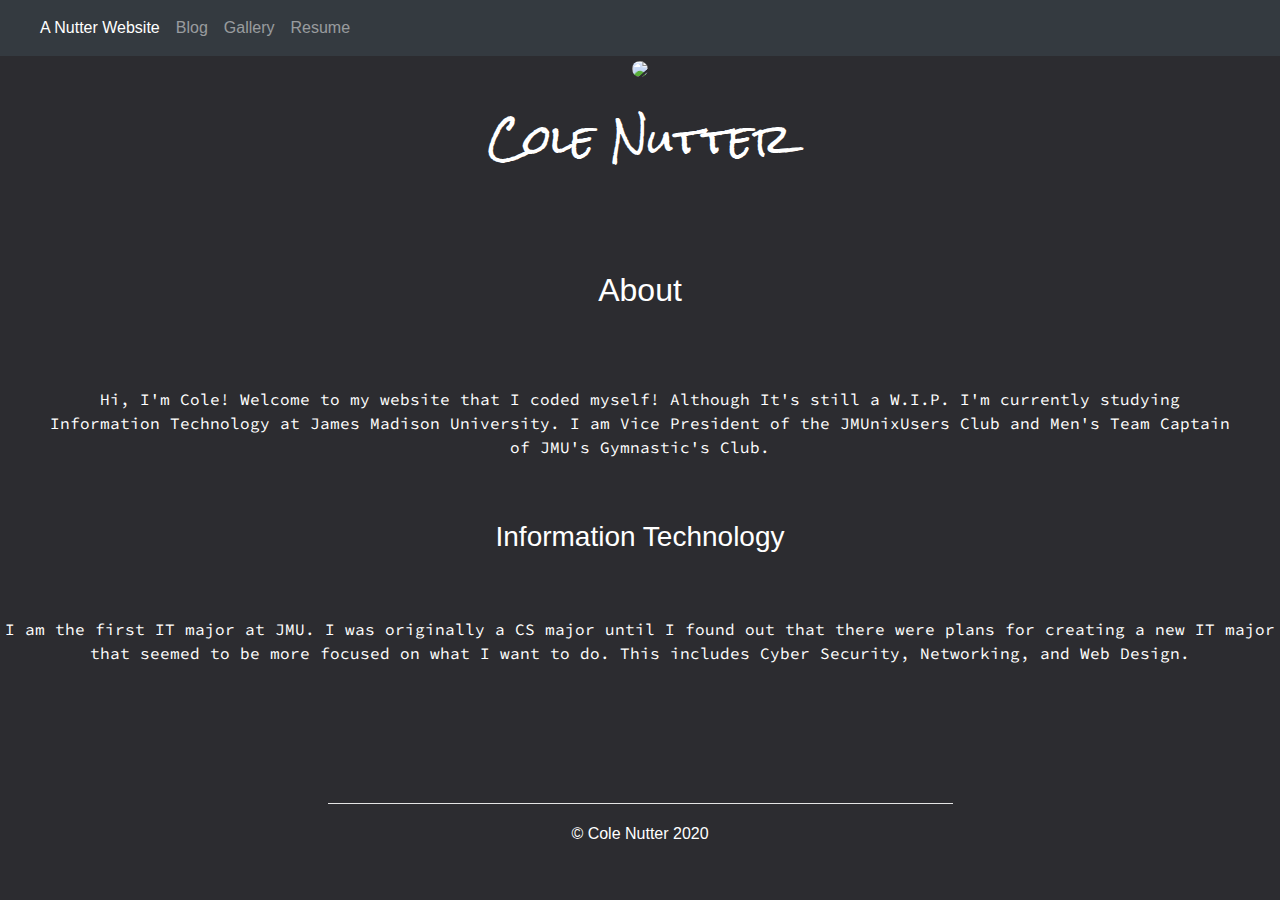
==== index.html @ 080c0b6f "add button with no functionality" ====
<!DOCTYPE html>
<html lang="en">


<head>
    <meta charset="UTF-8">
    <meta name="viewport" content="width=device-width, initial-scale=1.0">
    <!-- Import bootstrap-->
    <link rel="stylesheet" href="https://stackpath.bootstrapcdn.com/bootstrap/4.4.1/css/bootstrap.min.css"
        integrity="sha384-Vkoo8x4CGsO3+Hhxv8T/Q5PaXtkKtu6ug5TOeNV6gBiFeWPGFN9MuhOf23Q9Ifjh" crossorigin="anonymous">
    <!-- Import stylesheet.css-->
    <link rel="stylesheet" href="stylesheet.css">
    <!-- Allows for special social media icons -->
    <script src="https://use.fontawesome.com/releases/v5.0.8/js/all.js"></script>
    <!-- Import Rock Salt  -->
    <link href="https://fonts.googleapis.com/css2?family=Rock+Salt&display=swap" rel="stylesheet">
    <!-- Import Source Code Pro Font -->
    <link href="https://fonts.googleapis.com/css2?family=Source+Code+Pro&display=swap" rel="stylesheet">
    <title>A Nutter Website</title>
</head>



<!-- Body -->

<body class="index">

    <!-- Header -->
    <header>
        
            <!--Nav Bar-->
            <nav class="navbar navbar-expand-lg navbar-dark bg-dark">
                <a class="navbar-brand" href="#"></a>
                <button class="navbar-toggler" type="button" data-toggle="collapse" data-target="#navbarNav"
                    aria-controls="navbarNav" aria-expanded="false" aria-label="Toggle navigation">
                    <span class="navbar-toggler-icon"></span>
                </button>
                <div class="collapse navbar-collapse" id="navbarNav">
                    <ul class="navbar-nav">
                        <li class="nav-item active">
                            <a class="nav-link" href="/index.html">A Nutter Website</a>
                        </li>
                        <li class="nav-item">
                            <a class="nav-link" href="/pages/blog.html">Blog</a>
                        </li>
                        <li class="nav-item">
                            <a class="nav-link" href="/pages/gallery.html">Gallery</a>
                        </li>
                        <li class="nav-item">
                            <a class="nav-link" href="/pages/resume.html">Resume</a>
                        </li>
                    </ul>
                </div>
            </nav>
        <div class="text-center">
            <img src="img/Cole_Head.jpg" aria-label="Cole Nutter Profile Picture">
            <h1>Cole Nutter</h1>
        </div>
        
    </header>

    <!-- Main Element -->
    <main>
        <h2>About</h2>

        <p class="about">
            Hi, I'm Cole! Welcome to my website that I coded myself! Although It's still a W.I.P. I'm currently studying
            Information Technology at James Madison University. I am Vice President of the JMUnixUsers Club and Men's
            Team Captain of JMU's Gymnastic's Club.
        </p>

        <h3>Information Technology</h3>

        <p class="information-technology"> I am the first IT major at JMU. I was originally a CS major until I found out
            that there were plans for creating a new IT major that seemed to be more focused on what I want to do. This
            includes Cyber Security, Networking, and Web Design.</p>


    </main>


    <!--Footer-->
    <footer class="footer">
        <div class="container-fluid padding ">
            <div class="row text-center ">
                <div class="col-12 social ">
                    <a href="https://twitter.com/nuttercd "><span class="fab fa-twitter" alt="Twitter"></span></a>
                    <a href="https://github.com/nuttercd "><span class="fab fa-github" alt="Github"></span></a>
                    <a href="https://instagram.com/nuttercd "><span class="fab fa-instagram" alt="Instagram"></span></a>
                </div>

                <div class="col-12 ">
                    <hr class="light ">
                    <p class="text-center " style="padding-top: 1em ">© Cole Nutter 2020</p>
                </div>
            </div>
        </div>
    </footer>

    <script src="https://code.jquery.com/jquery-3.3.1.slim.min.js"
        integrity="sha384-q8i/X+965DzO0rT7abK41JStQIAqVgRVzpbzo5smXKp4YfRvH+8abtTE1Pi6jizo"
        crossorigin="anonymous"></script>
    <script src="https://cdnjs.cloudflare.com/ajax/libs/popper.js/1.14.7/umd/popper.min.js"
        integrity="sha384-UO2eT0CpHqdSJQ6hJty5KVphtPhzWj9WO1clHTMGa3JDZwrnQq4sF86dIHNDz0W1"
        crossorigin="anonymous"></script>
    <script src="https://stackpath.bootstrapcdn.com/bootstrap/4.3.1/js/bootstrap.min.js"
        integrity="sha384-JjSmVgyd0p3pXB1rRibZUAYoIIy6OrQ6VrjIEaFf/nJGzIxFDsf4x0xIM+B07jRM"
        crossorigin="anonymous"></script>
</body>


</html>
---- stylesheet.css ----
/* All Pages */
body {
  background-color: #2c2c30;
  color: white;
}

/* Index */


.index header h1 {
  padding-top: 35px;
  text-align: center;
  font-family: "Rock Salt";
}

.index header img {
  border-radius: 170px;
  width: 300px;
  
}

.index h2 {
  text-align: center;
  padding-top: 100px;
  padding-bottom: 20px;
  padding-bottom: 20px;
}

.index p.about {
  text-align: center;
  padding: 50px;
  padding-bottom: 25px;
  font-family: "Source Code Pro", monospace;
}

.index h3 {
  padding-top: 20px;
  text-align: center;
}
.information-technology {
  text-align: center;
  padding-top: 55px;
  font-family: "Source Code Pro", monospace;
}

/* Blog */
    .blog-container{
        color: black;
        
    }
    .blog-container a:link {
        color:black;
        text-decoration: none;
    }
    .blog-container a:visited {
        color:black;
        text-decoration: none;
    }     

/* Footer */

footer {
  padding-top: 75px;
}
.social a {
  font-size: 1.5em;
  padding: 1.5rem;
}

.fa-twitter {
  color: #26a7de;
}

.fa-github {
  color: #171515;
}

.fa-instagram {
  color: #c13584;
  -webkit-background-clip: text;
  /* Also define standard property for compatibility */
  background-clip: text;
  -webkit-text-fill-color: transparent;
  font-size: 25px;
  /* change this to change the size*/
}

.fa-twitter:hover,
.fa-github:hover,
.fa-instagram:hover {
  color: #e4e4e4;
}

hr.light {
  border-top: 1px solid #e4e4e4;
  width: 50%;
  margin-top: 0.6rem;
  margin-bottom: 0.1rem;
}
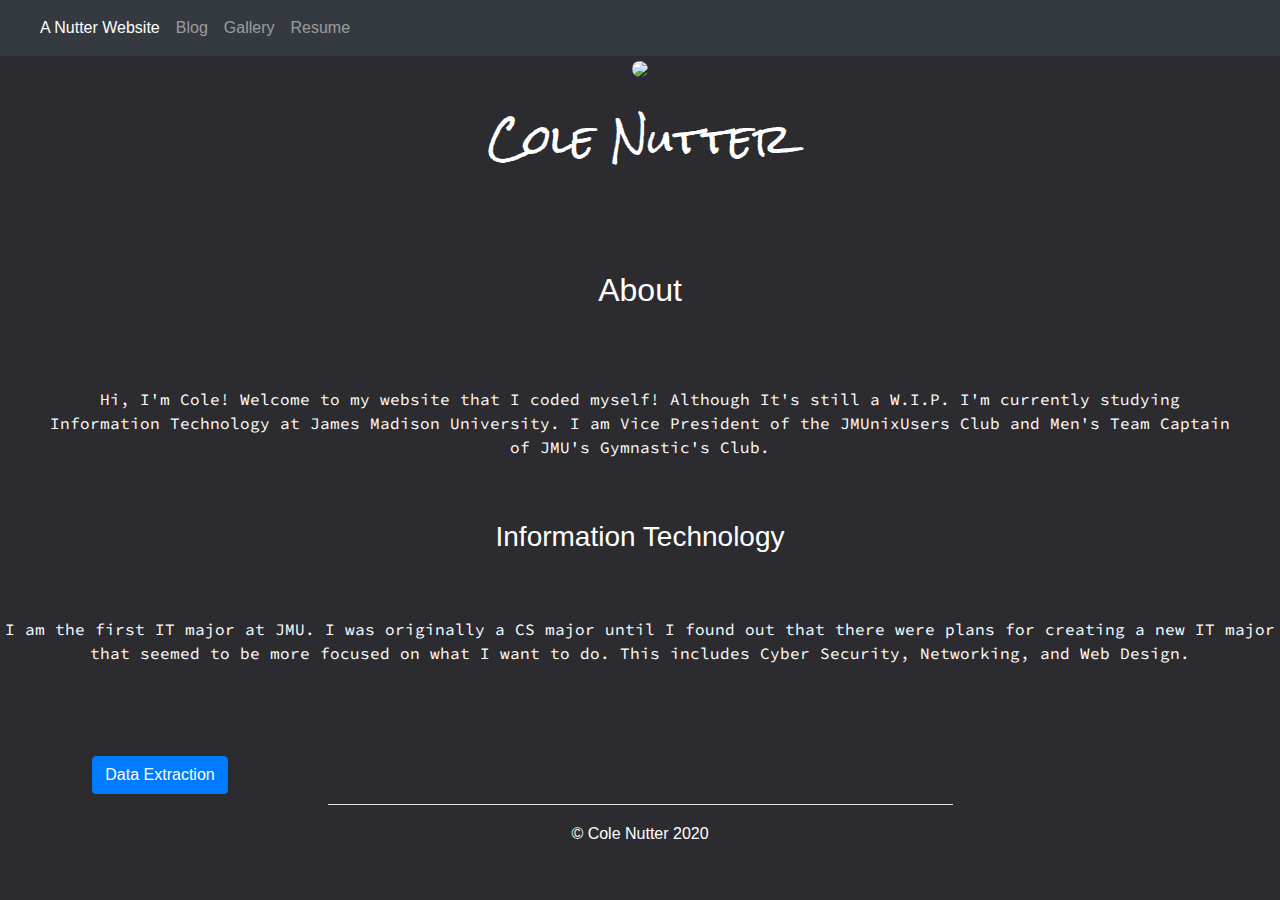
==== commit b76942ef: "fix errors and add new footer to index.html" ====
--- a/index.html
+++ b/index.html
@@ -80,18 +80,24 @@
 
 
     <!--Footer-->
-    <footer class="footer">
-        <div class="container-fluid padding ">
-            <div class="row text-center ">
-                <div class="col-12 social ">
-                    <a href="https://twitter.com/nuttercd "><span class="fab fa-twitter" alt="Twitter"></span></a>
-                    <a href="https://github.com/nuttercd "><span class="fab fa-github" alt="Github"></span></a>
-                    <a href="https://instagram.com/nuttercd "><span class="fab fa-instagram" alt="Instagram"></span></a>
+    <footer>
+        <div class="container-fluid padding">
+            <div class="row text-center">
+                <div class="col-3">
+                    <div type="button" class="btn btn-primary">Data Extraction</div>
                 </div>
-
-                <div class="col-12 ">
-                    <hr class="light ">
-                    <p class="text-center " style="padding-top: 1em ">© Cole Nutter 2020</p>
+                
+                <div class="col-6 social">
+                    <a href="https://twitter.com/nuttercd "><i class="fab fa-twitter"></i></a>
+                    <a href="https://github.com/nuttercd "><i class="fab fa-github"></i></a>
+                    <a href="https://instagram.com/nuttercd "><i class="fab fa-instagram"></i></a>
+                </div>
+                
+                <div class="col-12">
+                    <hr class="light" />
+                    <p class="text-center" style="padding-top: 1em">
+                        © Cole Nutter 2020
+                    </p>
                 </div>
             </div>
         </div>
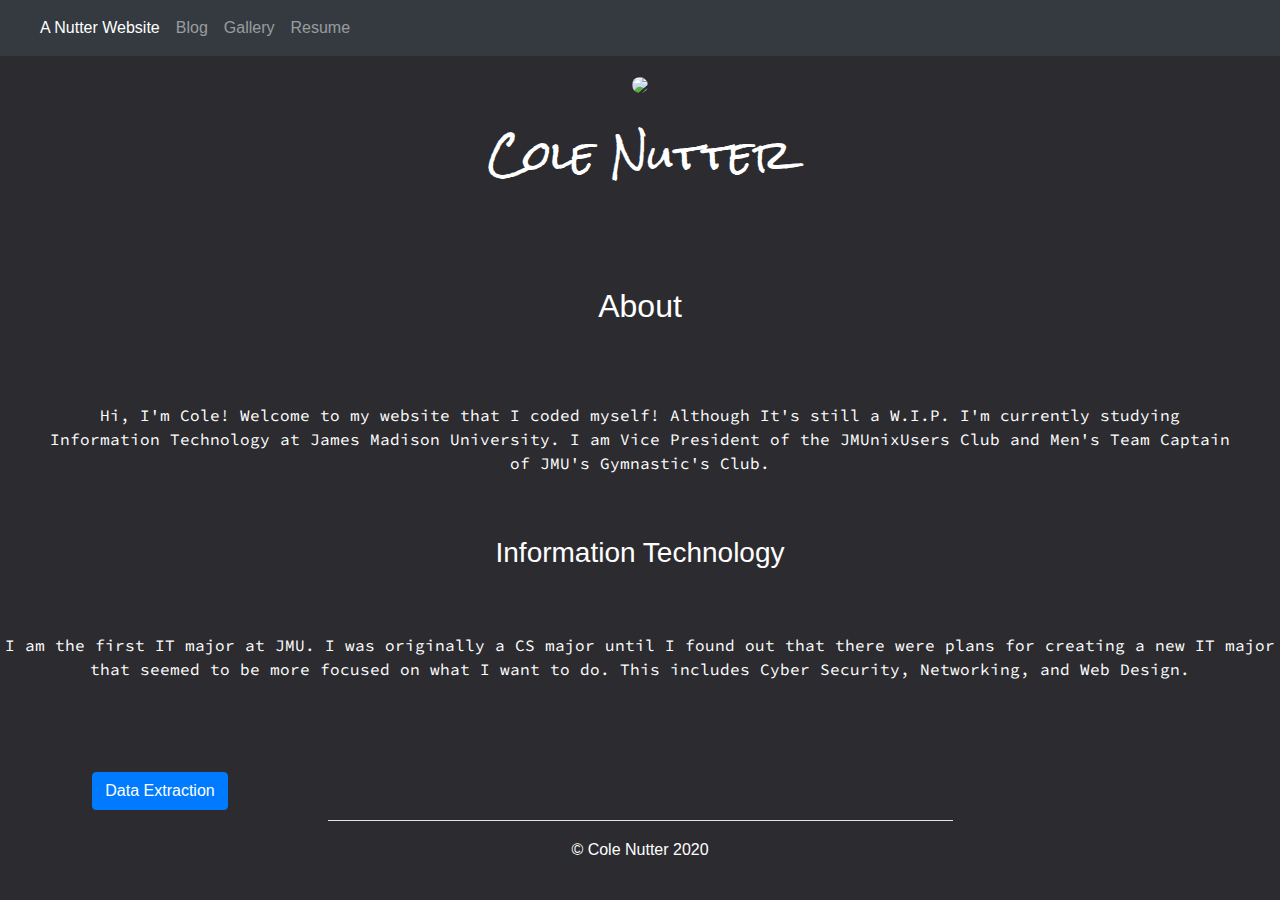
==== commit 409af75c: "add padding to profile picture" ====
--- a/index.html
+++ b/index.html
@@ -52,7 +52,7 @@
                     </ul>
                 </div>
             </nav>
-        <div class="text-center">
+        <div class="text-center pt-3">
             <img src="img/Cole_Head.jpg" aria-label="Cole Nutter Profile Picture">
             <h1>Cole Nutter</h1>
         </div>
@@ -84,7 +84,7 @@
         <div class="container-fluid padding">
             <div class="row text-center">
                 <div class="col-3">
-                    <div type="button" class="btn btn-primary">Data Extraction</div>
+                    <button type="button" class="btn btn-primary">Data Extraction</button>
                 </div>
                 
                 <div class="col-6 social">
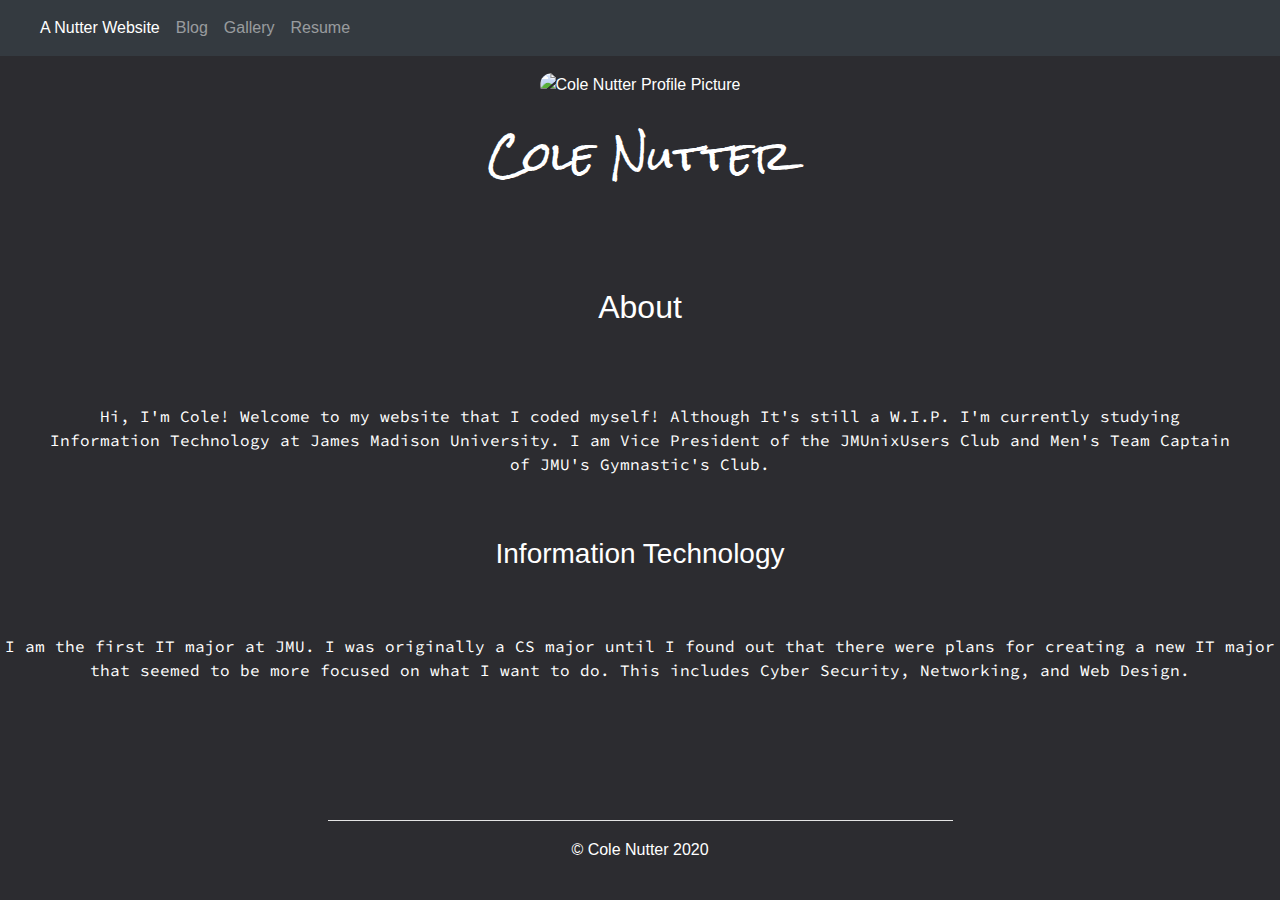
==== commit c372fcf8: "fix validator issues" ====
--- a/index.html
+++ b/index.html
@@ -53,7 +53,7 @@
                 </div>
             </nav>
         <div class="text-center pt-3">
-            <img src="img/Cole_Head.jpg" aria-label="Cole Nutter Profile Picture">
+            <img src="img/Cole_Head.jpg" alt="Cole Nutter Profile Picture" aria-label="Cole Nutter Profile Picture">
             <h1>Cole Nutter</h1>
         </div>
         
@@ -83,14 +83,10 @@
     <footer>
         <div class="container-fluid padding">
             <div class="row text-center">
-                <div class="col-3">
-                    <button type="button" class="btn btn-primary">Data Extraction</button>
-                </div>
-                
-                <div class="col-6 social">
-                    <a href="https://twitter.com/nuttercd "><i class="fab fa-twitter"></i></a>
-                    <a href="https://github.com/nuttercd "><i class="fab fa-github"></i></a>
-                    <a href="https://instagram.com/nuttercd "><i class="fab fa-instagram"></i></a>
+                <div class="col-12 social">
+                    <a aria-hidden="true" href="https://twitter.com/nuttercd "><em class="fab fa-twitter"></em></a>
+                    <a aria-hidden="true" href="https://github.com/nuttercd "><em class="fab fa-github"></em></a>
+                    <a aria-hidden="true" href="https://instagram.com/nuttercd "><em class="fab fa-instagram"></em></a>
                 </div>
                 
                 <div class="col-12">
--- a/stylesheet.css
+++ b/stylesheet.css
@@ -57,6 +57,30 @@
         text-decoration: none;
     }     
 
+    .blog-header h1{
+      text-align: center;
+      padding-top: 10px;
+      padding-bottom: 10px;
+    }
+
+  /* Resume */
+  .resume-header h1{
+    text-align: center;
+    padding-top: 50px;
+  }
+
+  .resume main p {
+    text-align: center;
+  }
+
+  /* Form */
+
+  .form-header h1 {
+    text-align: center;
+    padding-top: 10px;
+    padding-bottom: 10px;
+  }
+
 /* Footer */
 
 footer {
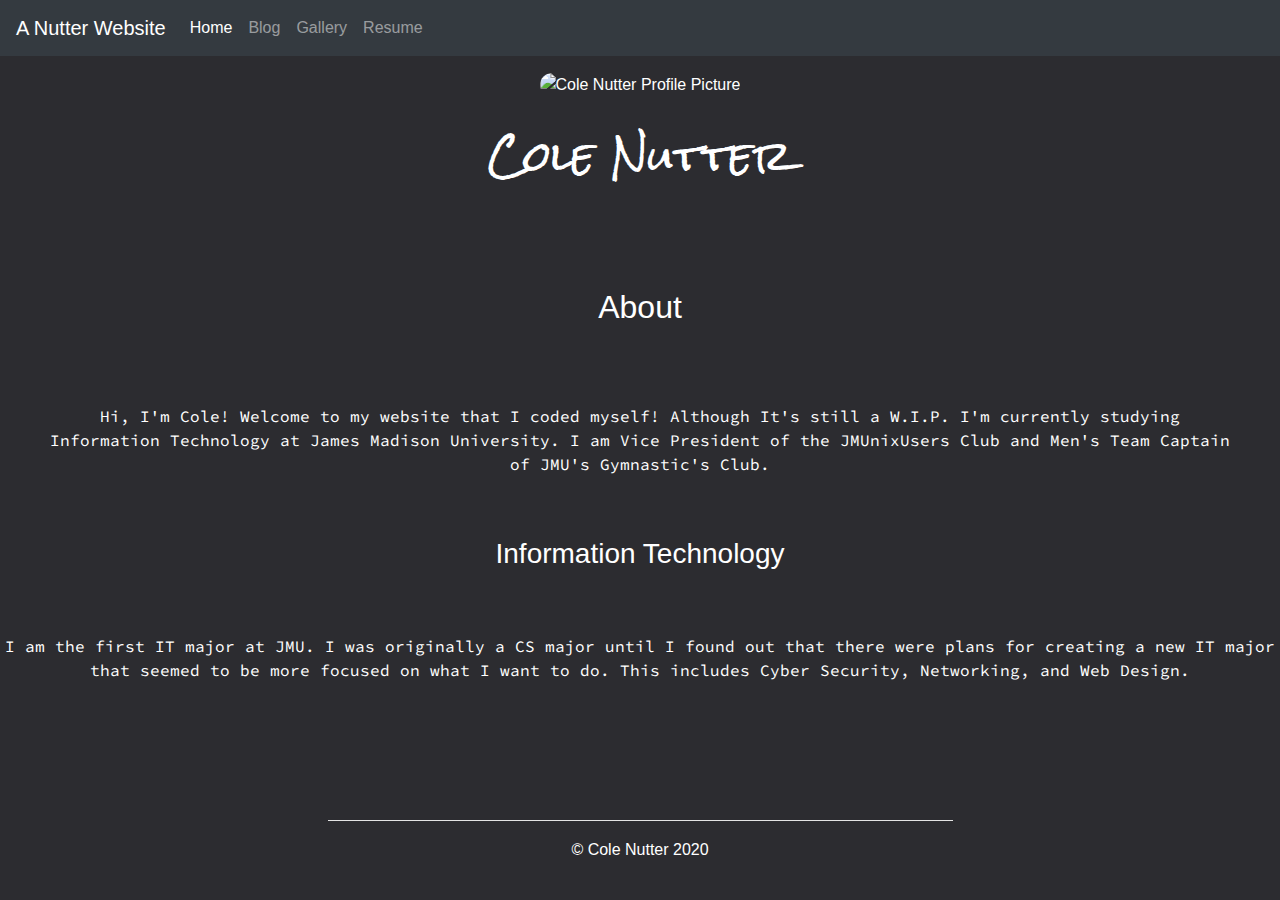
==== commit 53118818: "fix brand for navbar" ====
--- a/index.html
+++ b/index.html
@@ -28,30 +28,30 @@
     <!-- Header -->
     <header>
         
-            <!--Nav Bar-->
-            <nav class="navbar navbar-expand-lg navbar-dark bg-dark">
-                <a class="navbar-brand" href="#"></a>
-                <button class="navbar-toggler" type="button" data-toggle="collapse" data-target="#navbarNav"
-                    aria-controls="navbarNav" aria-expanded="false" aria-label="Toggle navigation">
-                    <span class="navbar-toggler-icon"></span>
-                </button>
-                <div class="collapse navbar-collapse" id="navbarNav">
-                    <ul class="navbar-nav">
-                        <li class="nav-item active">
-                            <a class="nav-link" href="/index.html">A Nutter Website</a>
-                        </li>
-                        <li class="nav-item">
-                            <a class="nav-link" href="/pages/blog.html">Blog</a>
-                        </li>
-                        <li class="nav-item">
-                            <a class="nav-link" href="/pages/gallery.html">Gallery</a>
-                        </li>
-                        <li class="nav-item">
-                            <a class="nav-link" href="/pages/resume.html">Resume</a>
-                        </li>
-                    </ul>
-                </div>
-            </nav>
+        <!--Nav Bar-->
+        <nav class="navbar navbar-expand-lg navbar-dark bg-dark">
+            <a class="navbar-brand" href="#">A Nutter Website</a>
+            <button class="navbar-toggler" type="button" data-toggle="collapse" data-target="#navbarNav"
+                aria-controls="navbarNav" aria-expanded="false" aria-label="Toggle navigation">
+                <span class="navbar-toggler-icon"></span>
+            </button>
+            <div class="collapse navbar-collapse" id="navbarNav">
+                <ul class="navbar-nav">
+                    <li class="nav-item active">
+                        <a class="nav-link" href="/index.html">Home</a>
+                    </li>
+                    <li class="nav-item">
+                        <a class="nav-link" href="/pages/blog.html">Blog</a>
+                    </li>
+                    <li class="nav-item">
+                        <a class="nav-link" href="/pages/gallery.html">Gallery</a>
+                    </li>
+                    <li class="nav-item">
+                        <a class="nav-link" href="/pages/resume.html">Resume</a>
+                    </li>
+                </ul>
+            </div>
+        </nav>
         <div class="text-center pt-3">
             <img src="img/Cole_Head.jpg" alt="Cole Nutter Profile Picture" aria-label="Cole Nutter Profile Picture">
             <h1>Cole Nutter</h1>
@@ -84,7 +84,7 @@
         <div class="container-fluid padding">
             <div class="row text-center">
                 <div class="col-12 social">
-                    <a aria-hidden="true" href="https://twitter.com/nuttercd "><em class="fab fa-twitter"></em></a>
+                    <a aria-hidden="true" aria-label="twitter link" href="https://twitter.com/nuttercd"><em class="fab fa-twitter"></em></a>
                     <a aria-hidden="true" href="https://github.com/nuttercd "><em class="fab fa-github"></em></a>
                     <a aria-hidden="true" href="https://instagram.com/nuttercd "><em class="fab fa-instagram"></em></a>
                 </div>
--- a/stylesheet.css
+++ b/stylesheet.css
@@ -101,9 +101,7 @@
 
 .fa-instagram {
   color: #c13584;
-  -webkit-background-clip: text;
-  /* Also define standard property for compatibility */
-  background-clip: text;
+ /* Also define standard property for compatibility */
   -webkit-text-fill-color: transparent;
   font-size: 25px;
   /* change this to change the size*/
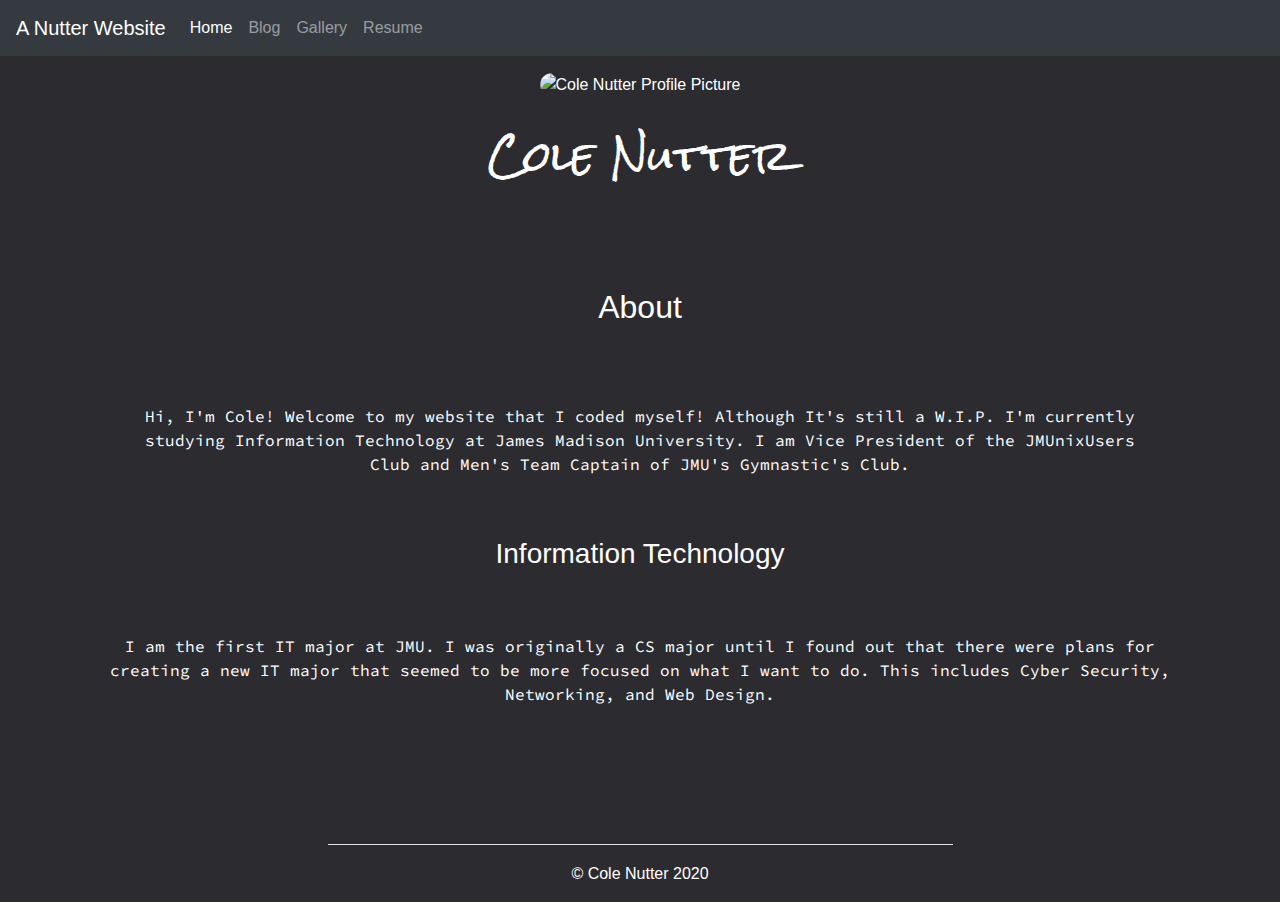
==== commit e3fee449: "add container to index main" ====
--- a/index.html
+++ b/index.html
@@ -60,7 +60,7 @@
     </header>
 
     <!-- Main Element -->
-    <main>
+    <main class="container">
         <h2>About</h2>
 
         <p class="about">
@@ -85,8 +85,8 @@
             <div class="row text-center">
                 <div class="col-12 social">
                     <a aria-hidden="true" aria-label="twitter link" href="https://twitter.com/nuttercd"><em class="fab fa-twitter"></em></a>
-                    <a aria-hidden="true" href="https://github.com/nuttercd "><em class="fab fa-github"></em></a>
-                    <a aria-hidden="true" href="https://instagram.com/nuttercd "><em class="fab fa-instagram"></em></a>
+                    <a aria-hidden="true" aria-label="github link" href="https://github.com/nuttercd "><em class="fab fa-github"></em></a>
+                    <a aria-hidden="true" aria-label="instagram link" href="https://instagram.com/nuttercd "><em class="fab fa-instagram"></em></a>
                 </div>
                 
                 <div class="col-12">
